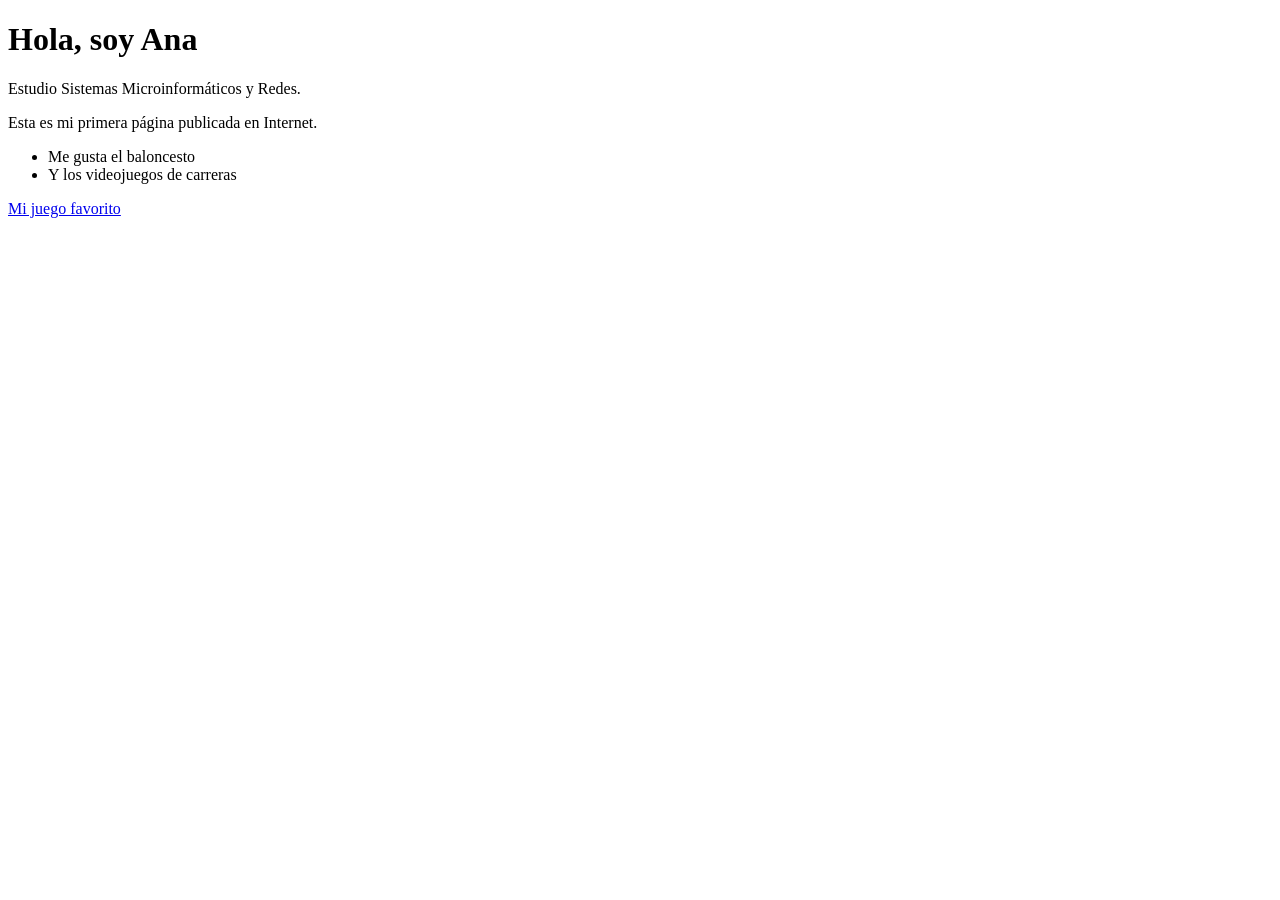
==== index.html @ f27fd3cc "Mi primera página" ====
<!DOCTYPE html>
<html lang="es">
<head>
  <meta charset="utf-8">
  <meta name="viewport" content="width=device-width, initial-scale=1">
  <title>La página de Ana</title>
</head>
<body>
  <h1>Hola, soy Ana</h1>
  <p>Estudio Sistemas Microinformáticos y Redes.</p>
  <p>Esta es mi primera página publicada en Internet.</p>
  <ul>
    <li>Me gusta el baloncesto</li>
    <li>Y los videojuegos de carreras</li>
  </ul>
  <a href="https://supertuxkart.net">Mi juego favorito</a>
</body>
</html>
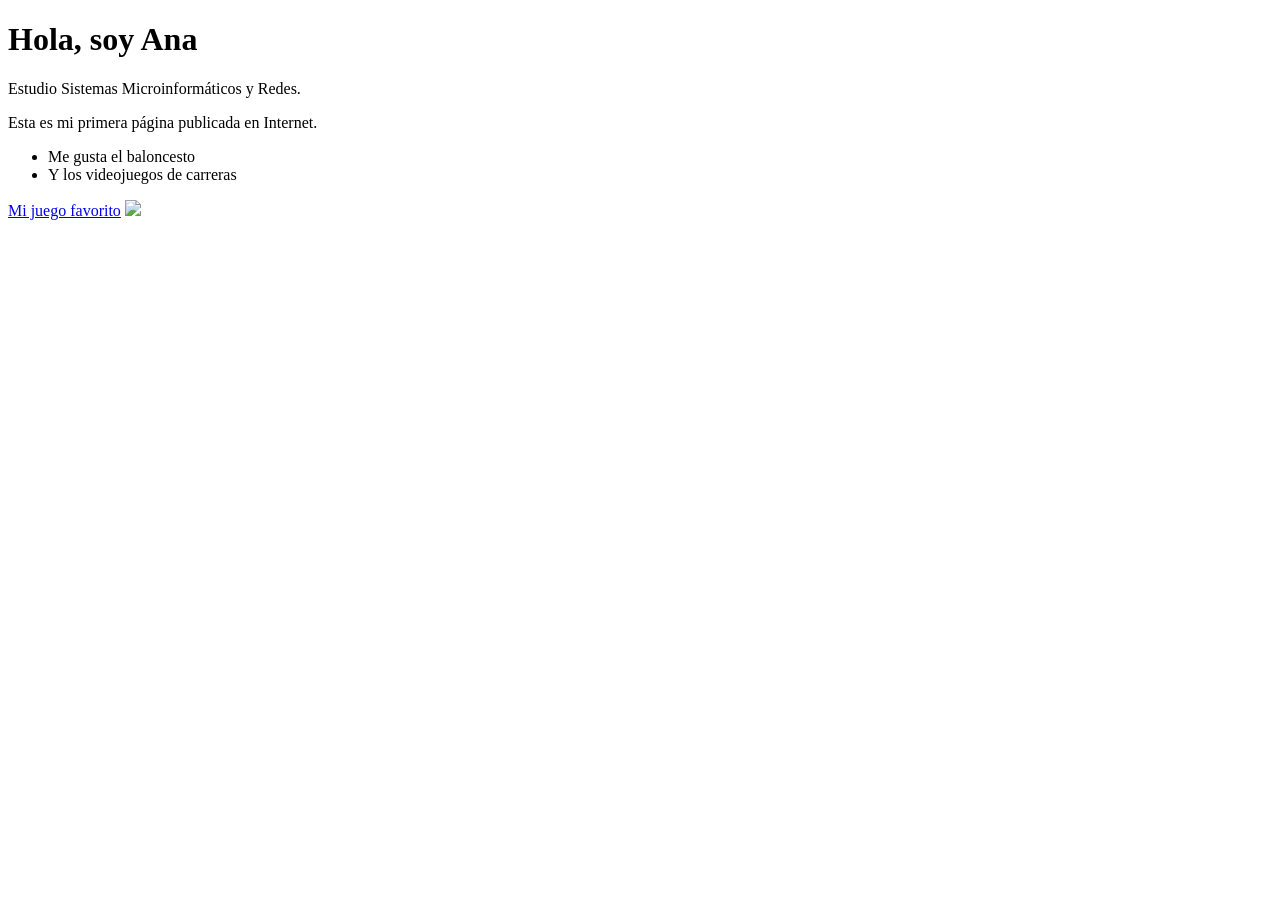
==== commit b234105c: "Add image to index.html Nueva imagen" ====
--- a/index.html
+++ b/index.html
@@ -14,5 +14,6 @@
     <li>Y los videojuegos de carreras</li>
   </ul>
   <a href="https://supertuxkart.net">Mi juego favorito</a>
+  <img src=https://encrypted-tbn0.gstatic.com/images?q=tbn:ANd9GcSOiOSbiEMmItzJMBw4Pry6Y456s7SGfAJ5u7lemBUrCQ&s>
 </body>
 </html>
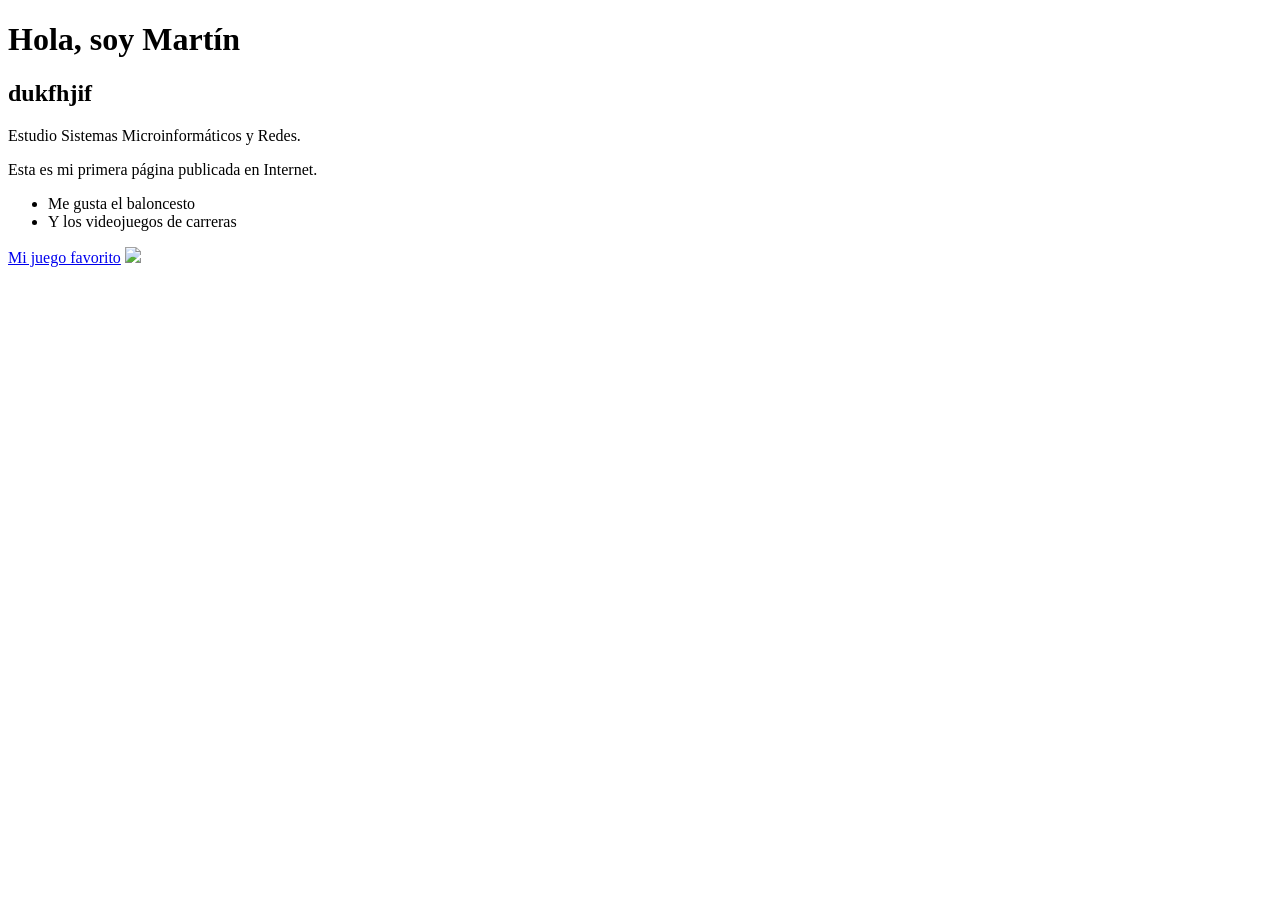
==== commit 4d793641: "Actualizar la página" ====
--- a/index.html
+++ b/index.html
@@ -6,7 +6,8 @@
   <title>La página de Ana</title>
 </head>
 <body>
-  <h1>Hola, soy Ana</h1>
+  <h1>Hola, soy Martín</h1>
+  <h2>dukfhjif</h2>
   <p>Estudio Sistemas Microinformáticos y Redes.</p>
   <p>Esta es mi primera página publicada en Internet.</p>
   <ul>
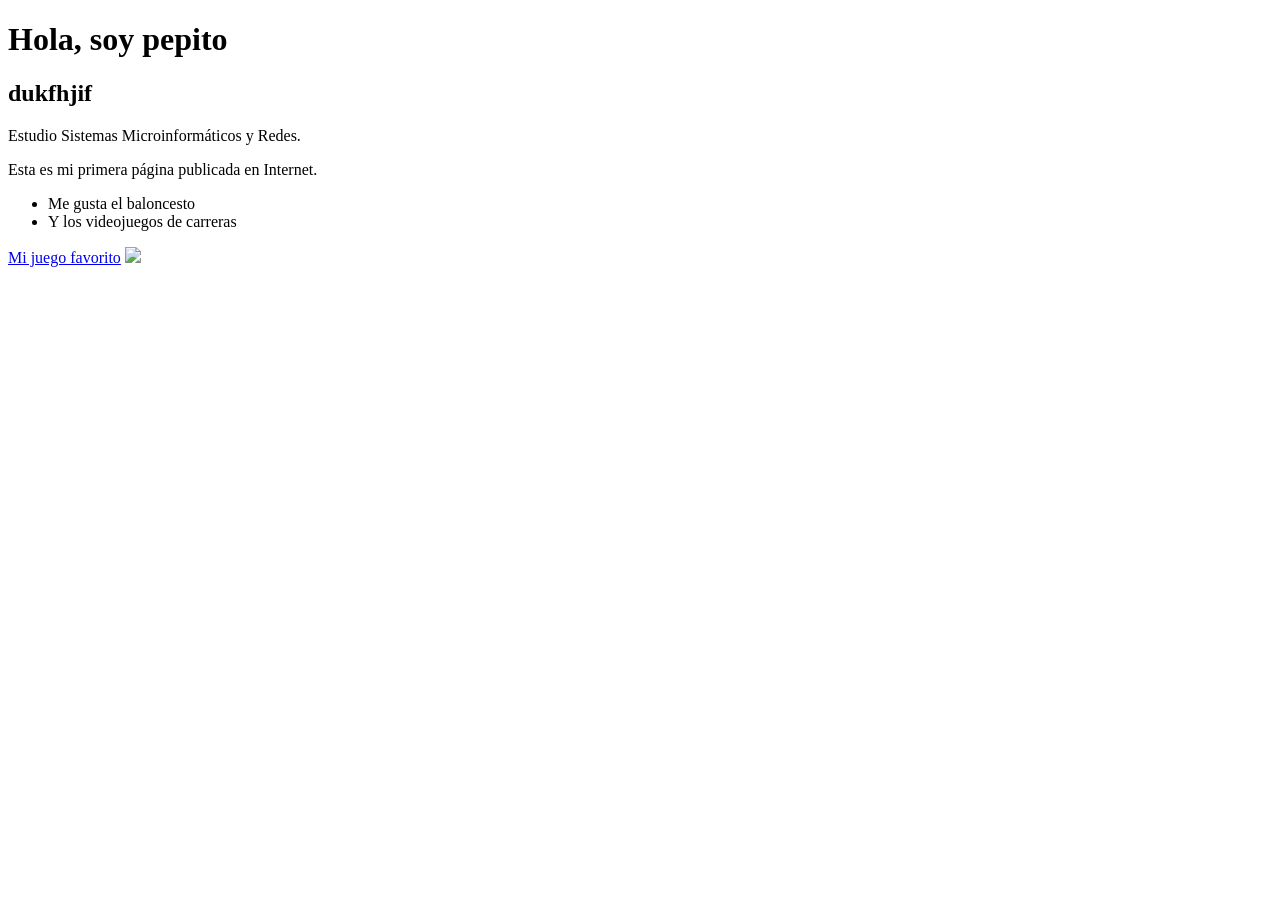
==== commit 10fa9acd: "." ====
--- a/index.html
+++ b/index.html
@@ -1,12 +1,8 @@
 <!DOCTYPE html>
 <html lang="es">
-<head>
-  <meta charset="utf-8">
-  <meta name="viewport" content="width=device-width, initial-scale=1">
-  <title>La página de Ana</title>
 </head>
 <body>
-  <h1>Hola, soy Martín</h1>
+  <h1>Hola, soy pepito</h1>
   <h2>dukfhjif</h2>
   <p>Estudio Sistemas Microinformáticos y Redes.</p>
   <p>Esta es mi primera página publicada en Internet.</p>
